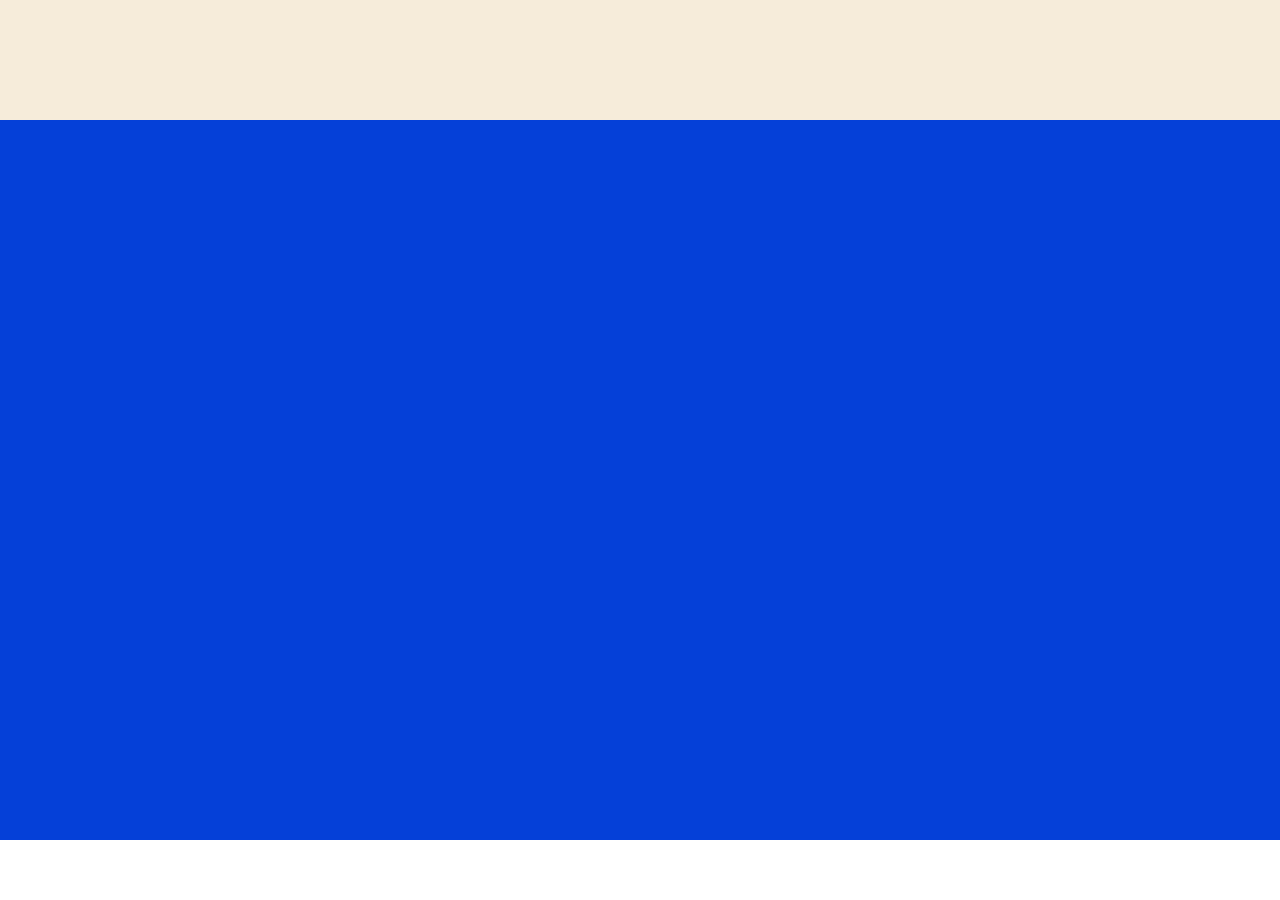
==== index.html @ 8cc10d3d "feat: adiciona a primeira versão do projeto" ====
<!DOCTYPE html>
<html lang="en">
<head>
    <meta charset="UTF-8">
    <link href="https://fonts.googleapis.com/css2?family=Oswald:wght@200..700&display=swap" rel="stylesheet">
    <link rel="stylesheet" href="assets/css/style.css">
    <title>Course: PHP</title>
</head>
<body>
    <header class="header"></header>
    <main class="main"></main>
    <footer class="footer"></footer>
</body>
</html>
---- assets/css/style.css ----
/* colors:
azul: #0540D8
bege: #F6ECDA
branco:#FFFFFF
*/


* {
    font-family: 'Oswald', sans-serif; /*Define a fonte para o corpo do documento*/
    box-sizing: border-box; /*Inclui preenchimento e borda no tamanho total do elemento*/
}

body {
    height: 100vh; /*Define a altura do elemento para ocupar 100% da altura da janela do navegador*/
    margin: 0px; /*Define as margens do elemento como zero para remover qualquer espaçamento ao redor*/
    display: grid; /*Define o layout do elemento como grid para usar um layout de grade*/
    grid-template-rows: 120px 1fr 60px; /*Define as linhas da grade: 120px para o cabeçalho, 1fr para o conteúdo principal e 60px para o rodapé*/
    grid-template-columns: 1fr;/*Define as colunas da grade: uma fração para que o conteúdo principal ocupe todo o espaço disponível na horizontal*/
    grid-template-areas: "header" "main" "footer";/* Define as áreas da grade, nomeando cada linha para referência em outras regras de estilo */
}

.header {
    grid-area: header;
    background-color: #F6ECDA; /*Define a cor de fundo do cabeçalho como #F6ECDA*/
}

.main {
    grid-area: main;
    height: calc(100vh - 180px); /*Define a altura do elemento como 100% da altura da janela do navegador, subtraindo 180 pixels*/
    background-color: #0540D8; /*Define a cor de fundo da área principal como azul #0540D8*/
    padding: 20px; /*Adiciona um preenchimento interno de 20 pixels ao redor do conteúdo*/
}

.footer {
    grid-area: footer;
    background-color: white; /*Define a cor de fundo do rodapé como branco*/
}
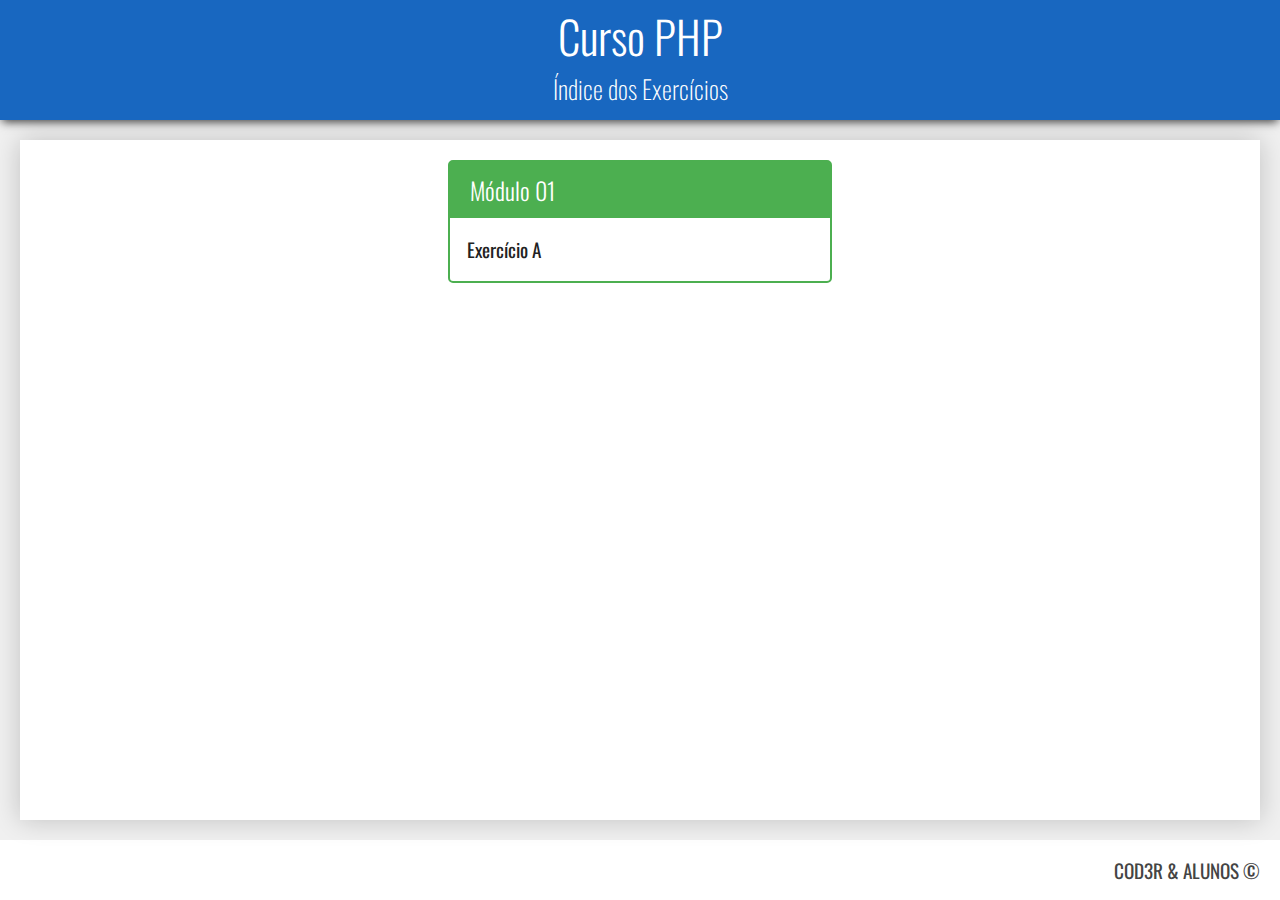
==== commit 9d6fa403: "feat: adiciona conteudo da pagina" ====
--- a/index.html
+++ b/index.html
@@ -7,8 +7,24 @@
     <title>Course: PHP</title>
 </head>
 <body>
-    <header class="header"></header>
-    <main class="main"></main>
-    <footer class="footer"></footer>
+    <header class="header">
+        <h1>Curso PHP</h1>
+        <h2>Índice dos Exercícios</h2>
+    </header>
+    <main class="main">
+        <div class="content">
+            <nav class="modules">
+                <div class="module green">
+                    <h3>Módulo 01</h3>
+                    <ul>
+                        <li><a href="exercicio.php?dir=teste&file=teste">Exercício A</a></li>
+                    </ul>
+                </div>
+            </nav>
+        </div>
+    </main>
+    <footer class="footer">
+        COD3R & ALUNOS © <?= date('Y'); ?>
+    </footer>
 </body>
 </html>--- a/assets/css/style.css
+++ b/assets/css/style.css
@@ -1,37 +1,138 @@
-/* colors:
-azul: #0540D8
-bege: #F6ECDA
-branco:#FFFFFF
-*/
-
-
 * {
-    font-family: 'Oswald', sans-serif; /*Define a fonte para o corpo do documento*/
-    box-sizing: border-box; /*Inclui preenchimento e borda no tamanho total do elemento*/
+    font-family: 'Oswald', sans-serif;
+    box-sizing: border-box;
 }
 
 body {
-    height: 100vh; /*Define a altura do elemento para ocupar 100% da altura da janela do navegador*/
-    margin: 0px; /*Define as margens do elemento como zero para remover qualquer espaçamento ao redor*/
-    display: grid; /*Define o layout do elemento como grid para usar um layout de grade*/
-    grid-template-rows: 120px 1fr 60px; /*Define as linhas da grade: 120px para o cabeçalho, 1fr para o conteúdo principal e 60px para o rodapé*/
-    grid-template-columns: 1fr;/*Define as colunas da grade: uma fração para que o conteúdo principal ocupe todo o espaço disponível na horizontal*/
-    grid-template-areas: "header" "main" "footer";/* Define as áreas da grade, nomeando cada linha para referência em outras regras de estilo */
+    height: 100vh;
+    margin: 0px;
+    display: grid;
+    grid-template-rows: 120px 1fr 60px;
+    grid-template-columns: 1fr;
+    grid-template-areas: 
+        "header"
+        "main"
+        "footer";
 }
 
 .header {
     grid-area: header;
-    background-color: #F6ECDA; /*Define a cor de fundo do cabeçalho como #F6ECDA*/
+    background-color: #1867c0;
+    color: white;
+    display: flex;
+    flex-direction: column;
+    justify-content: center;
+    align-items: center;
+    padding-bottom: 10px;
+    z-index: 1;
+    box-shadow: 0px 4px 9px -2px rgba(0,0,0,0.75);
+}
+
+.header > h1 {
+    margin: 0px;
+    font-weight: 300;
+    font-size: 2.8rem;
+}
+
+.header > h2 {
+    margin: 0px;
+    font-weight: 200;
+    font-size: 1.6rem;
 }
 
 .main {
     grid-area: main;
-    height: calc(100vh - 180px); /*Define a altura do elemento como 100% da altura da janela do navegador, subtraindo 180 pixels*/
-    background-color: #0540D8; /*Define a cor de fundo da área principal como azul #0540D8*/
-    padding: 20px; /*Adiciona um preenchimento interno de 20 pixels ao redor do conteúdo*/
+    height: calc(100vh - 180px);
+    background-color: #f0f0f0;
+    padding: 20px;
+}
+
+.content {
+    position: relative;
+    height: 100%;
+    overflow-y: scroll;
+    background-color: #fff;
+    padding: 20px;
+    box-shadow: 0px 0px 25px 0px rgba(0, 0, 0, 0.2);
 }
 
 .footer {
     grid-area: footer;
-    background-color: white; /*Define a cor de fundo do rodapé como branco*/
-}+    background-color: #fff;
+    display: flex;
+    justify-content: flex-end;
+    align-items: center;
+    font-size: 1.2rem;
+    padding-right: 20px;
+    color: #444;
+}
+
+.modules {
+    display: flex;
+    flex-wrap: wrap;
+    justify-content: space-around;
+}
+
+.module {
+    flex-basis: 32%;
+    margin-bottom: 20px;
+    border-radius: 5px;
+}
+
+.module > h3 {
+    margin: 0px;
+    color: #fff;
+    font-weight: 300;
+    font-size: 1.5rem;
+    padding: 10px 20px;
+    background-color: #1867c0;
+}
+
+.module > ul {
+    margin: 0px;
+    padding: 10px;
+    list-style: none;
+}
+
+.module > ul > li {
+    padding: 7px;
+    font-size: 1.2rem;
+    cursor: pointer;
+}
+
+.module > ul > li > a {
+    display: flex;
+    text-decoration: none;
+    color: #222;
+}
+
+.module > ul > li:hover {
+    background-color: #EEE;
+}
+
+.module.green { border: 2px solid #4CAF50; }
+.module.green > h3 { background-color: #4CAF50; }
+
+.module.red { border: 2px solid #F44336; }
+.module.red > h3 { background-color: #F44336; }
+
+.module.blue { border: 2px solid #2196F3; }
+.module.blue > h3 { background-color: #2196F3; }
+
+.module.purple { border: 2px solid #9C27B0; }
+.module.purple > h3 { background-color: #9C27B0; }
+
+.module.orange { border: 2px solid #FF9800; }
+.module.orange > h3 { background-color: #FF9800; }
+
+.module.dark-green { border: 2px solid #1B5E20; }
+.module.dark-green > h3 { background-color: #1B5E20; }
+
+.module.dark-red { border: 2px solid #B71C1C; }
+.module.dark-red > h3 { background-color: #B71C1C; }
+
+.module.dark-blue { border: 2px solid #0D47A1; }
+.module.dark-blue > h3 { background-color: #0D47A1; }
+
+.module.dark-purple { border: 2px solid #4A148C; }
+.module.dark-purple > h3 { background-color: #4A148C; }